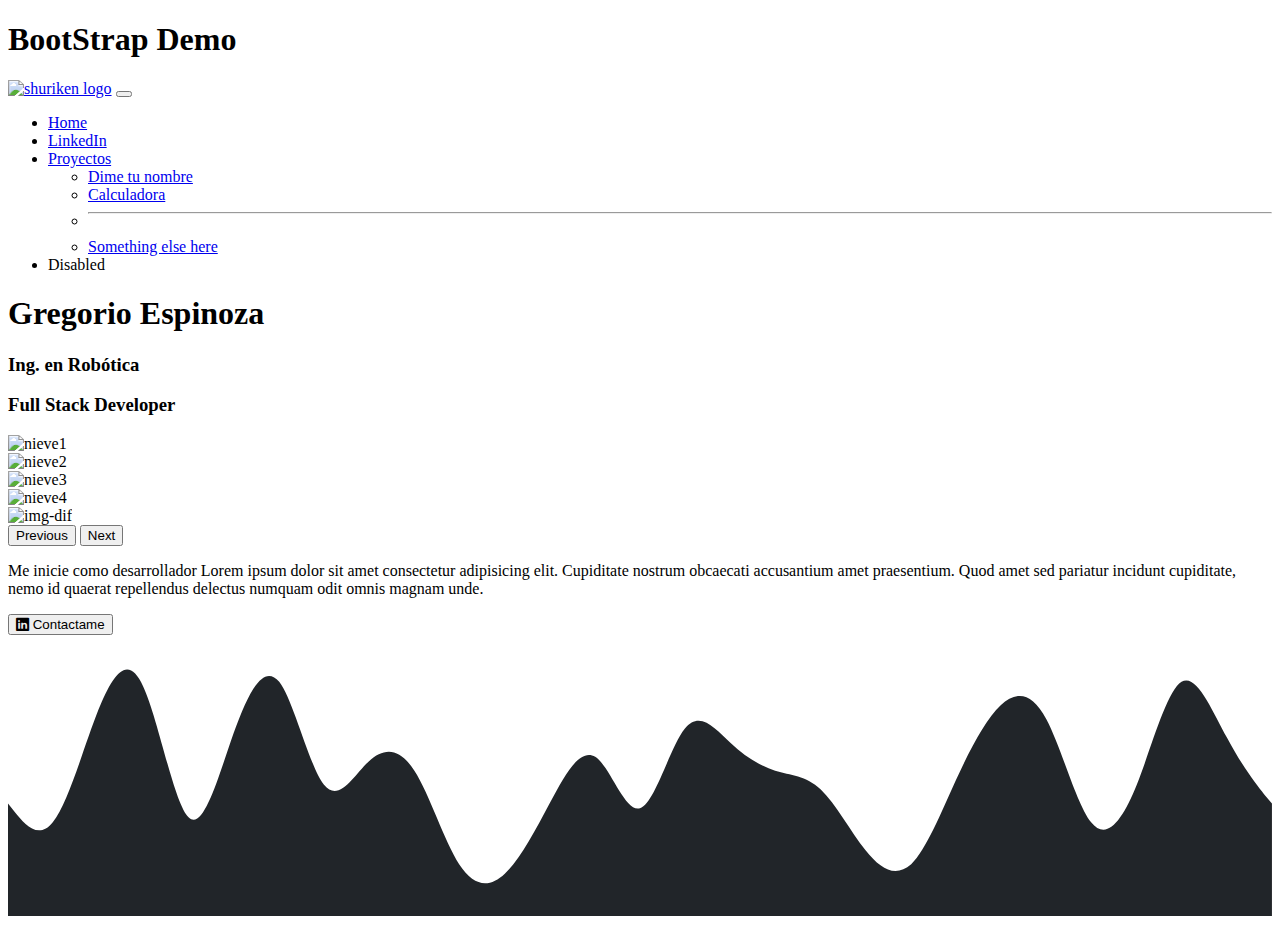
==== index.html @ 05e9cdc0 "feat: se agrega icono de linked in y tmb svg al final" ====
<!DOCTYPE html>
<html lang="en">
  <head>
    <meta charset="UTF-8" />
    <meta http-equiv="X-UA-Compatible" content="IE=edge" />
    <meta name="viewport" content="width=device-width, initial-scale=1.0" />
    <title>BootStrap Demo</title>
    <!-- BootStrap Css -->
    <link
      href="https://cdn.jsdelivr.net/npm/bootstrap@5.3.0-alpha3/dist/css/bootstrap.min.css"
      rel="stylesheet"
      integrity="sha384-KK94CHFLLe+nY2dmCWGMq91rCGa5gtU4mk92HdvYe+M/SXH301p5ILy+dN9+nJOZ"
      crossorigin="anonymous"
    />
    <!-- CDN de bootsrap icons -->
    <link
      rel="stylesheet"
      href="https://cdn.jsdelivr.net/npm/bootstrap-icons@1.10.4/font/bootstrap-icons.css"
    />
    <!--Css personalizado-->
    <link rel="stylesheet" href="./assets/styles/main.css" />
  </head>
  <body>
    <h1>BootStrap Demo</h1>

    <nav class="navbar navbar-expand-sm bg-dark" data-bs-theme="dark">
      <div class="container-fluid">
        <a class="navbar-brand" href="#"
          ><img
            class="logo-shuriken"
            src="./assets/img/shuriken.png"
            alt="shuriken logo"
        /></a>
        <button
          class="navbar-toggler"
          type="button"
          data-bs-toggle="collapse"
          data-bs-target="#navbarSupportedContent"
          aria-controls="navbarSupportedContent"
          aria-expanded="false"
          aria-label="Toggle navigation"
        >
          <span class="navbar-toggler-icon"></span>
        </button>
        <div class="collapse navbar-collapse" id="navbarSupportedContent">
          <ul class="navbar-nav me-auto mb-2 mb-lg-0">
            <li class="nav-item">
              <a class="nav-link active" aria-current="page" href="#">Home</a>
            </li>
            <li class="nav-item">
              <a
                class="nav-link"
                href="https://www.linkedin.com/in/jose-gregorio-espinoza-figueroa/"
                target="_blank"
                >LinkedIn</a
              >
            </li>
            <li class="nav-item dropdown">
              <a
                class="nav-link dropdown-toggle"
                href="#"
                role="button"
                data-bs-toggle="dropdown"
                aria-expanded="false"
              >
                Proyectos
              </a>
              <ul class="dropdown-menu">
                <li><a class="dropdown-item" href="#">Dime tu nombre</a></li>
                <li>
                  <a class="dropdown-item disabled" href="#">Calculadora</a>
                </li>
                <li><hr class="dropdown-divider" /></li>
                <li>
                  <a class="dropdown-item disabled" href="#"
                    >Something else here</a
                  >
                </li>
              </ul>
            </li>
            <li class="nav-item">
              <a class="nav-link disabled">Disabled</a>
            </li>
          </ul>
          <!--<form class="d-flex" role="search">
              <input class="form-control me-2" type="search" placeholder="Search" aria-label="Search">
              <button class="btn btn-outline-success" type="submit">Search</button>
            </form>-->
        </div>
      </div>
    </nav>
    <!-- .container>.row>.col^.row>.col-6*2           ^regresa un nivel-->
    <div class="container mt-4">
      <!--mt=margin top-->
      <div class="row">
        <div class="col"><h1>Gregorio Espinoza</h1></div>
      </div>
      <div class="row">
        <div class="col-12 col-md-6"><h3>Ing. en Robótica</h3></div>
        <div class="col-12 col-md-6"><h3>Full Stack Developer</h3></div>
      </div>
    </div>

    <!--Carousel-->
    <!-- .container-fluid>.row>.col-9+.col-3 -->
    <div class="container my-4 text-center">
      <div class="row justify-content-center">
        <!--Carousel-->
        <div class="col-9 mb-2">
          <div
            id="carouselExample"
            class="carousel slide"
            data-bs-ride="carousel"
            data-bs-interval="2000"
          >
            <div class="carousel-inner">
              <div class="carousel-item active">
                <img
                  src="./assets/img/img1.jpg"
                  class="d-block w-100 rounded"
                  alt="nieve1"
                />
              </div>
              <div class="carousel-item">
                <img
                  src="./assets/img/img2.jpg"
                  class="d-block w-100 rounded"
                  alt="nieve2"
                />
              </div>
              <div class="carousel-item">
                <img
                  src="./assets/img/img3.jpg"
                  class="d-block w-100 rounded"
                  alt="nieve3"
                />
              </div>
              <div class="carousel-item">
                <img
                  src="./assets/img/img4.jpg"
                  class="d-block w-100 rounded"
                  alt="nieve4"
                />
              </div>
              <div class="carousel-item">
                <img
                  src="./assets/img/img-dif.jpg"
                  class="d-block w-100"
                  alt="img-dif"
                />
              </div>
            </div>
            <button
              class="carousel-control-prev"
              type="button"
              data-bs-target="#carouselExample"
              data-bs-slide="prev"
            >
              <span
                class="carousel-control-prev-icon"
                aria-hidden="true"
              ></span>
              <span class="visually-hidden">Previous</span>
            </button>
            <button
              class="carousel-control-next"
              type="button"
              data-bs-target="#carouselExample"
              data-bs-slide="next"
            >
              <span
                class="carousel-control-next-icon"
                aria-hidden="true"
              ></span>
              <span class="visually-hidden">Next</span>
            </button>
          </div>
        </div>
        <!-- descripcion carousel -->
        <div class="col-12 col-lg-3">
          <!--Descripcion-->
          <div class="row">
            <p>
              Me inicie como desarrollador Lorem ipsum dolor sit amet
              consectetur adipisicing elit. Cupiditate nostrum obcaecati
              accusantium amet praesentium. Quod amet sed pariatur incidunt
              cupiditate, nemo id quaerat repellendus delectus numquam odit
              omnis magnam unde.
            </p>
          </div>
          <!--Boton linkedIn-->
          <div class="row">
            <div class="col">
              <a
                href="https://www.linkedin.com/in/jose-gregorio-espinoza-figueroa/"
                target="_blank"
              >
                <button type="button" class="btn btn-dark">
                  <i class="bi bi-linkedin"></i> Contactame
                </button>
              </a>
            </div>
          </div>
        </div>
      </div>
    </div>
    <!--Ondas SVG-->
    <svg xmlns="http://www.w3.org/2000/svg" viewBox="0 0 1440 320"><path fill="#212529" fill-opacity="1" d="M0,192L8.6,202.7C17.1,213,34,235,51,213.3C68.6,192,86,128,103,85.3C120,43,137,21,154,58.7C171.4,96,189,192,206,208C222.9,224,240,160,257,112C274.3,64,291,32,309,53.3C325.7,75,343,149,360,170.7C377.1,192,394,160,411,144C428.6,128,446,128,463,154.7C480,181,497,235,514,261.3C531.4,288,549,288,566,272C582.9,256,600,224,617,192C634.3,160,651,128,669,138.7C685.7,149,703,203,720,197.3C737.1,192,754,128,771,106.7C788.6,85,806,107,823,122.7C840,139,857,149,874,154.7C891.4,160,909,160,926,176C942.9,192,960,224,977,245.3C994.3,267,1011,277,1029,261.3C1045.7,245,1063,203,1080,165.3C1097.1,128,1114,96,1131,80C1148.6,64,1166,64,1183,96C1200,128,1217,192,1234,213.3C1251.4,235,1269,213,1286,170.7C1302.9,128,1320,64,1337,53.3C1354.3,43,1371,85,1389,117.3C1405.7,149,1423,171,1431,181.3L1440,192L1440,320L1431.4,320C1422.9,320,1406,320,1389,320C1371.4,320,1354,320,1337,320C1320,320,1303,320,1286,320C1268.6,320,1251,320,1234,320C1217.1,320,1200,320,1183,320C1165.7,320,1149,320,1131,320C1114.3,320,1097,320,1080,320C1062.9,320,1046,320,1029,320C1011.4,320,994,320,977,320C960,320,943,320,926,320C908.6,320,891,320,874,320C857.1,320,840,320,823,320C805.7,320,789,320,771,320C754.3,320,737,320,720,320C702.9,320,686,320,669,320C651.4,320,634,320,617,320C600,320,583,320,566,320C548.6,320,531,320,514,320C497.1,320,480,320,463,320C445.7,320,429,320,411,320C394.3,320,377,320,360,320C342.9,320,326,320,309,320C291.4,320,274,320,257,320C240,320,223,320,206,320C188.6,320,171,320,154,320C137.1,320,120,320,103,320C85.7,320,69,320,51,320C34.3,320,17,320,9,320L0,320Z"></path></svg>
    <script
      src="https://cdn.jsdelivr.net/npm/bootstrap@5.3.0-alpha3/dist/js/bootstrap.bundle.min.js"
      integrity="sha384-ENjdO4Dr2bkBIFxQpeoTz1HIcje39Wm4jDKdf19U8gI4ddQ3GYNS7NTKfAdVQSZe"
      crossorigin="anonymous"
    ></script>
  </body>
</html>
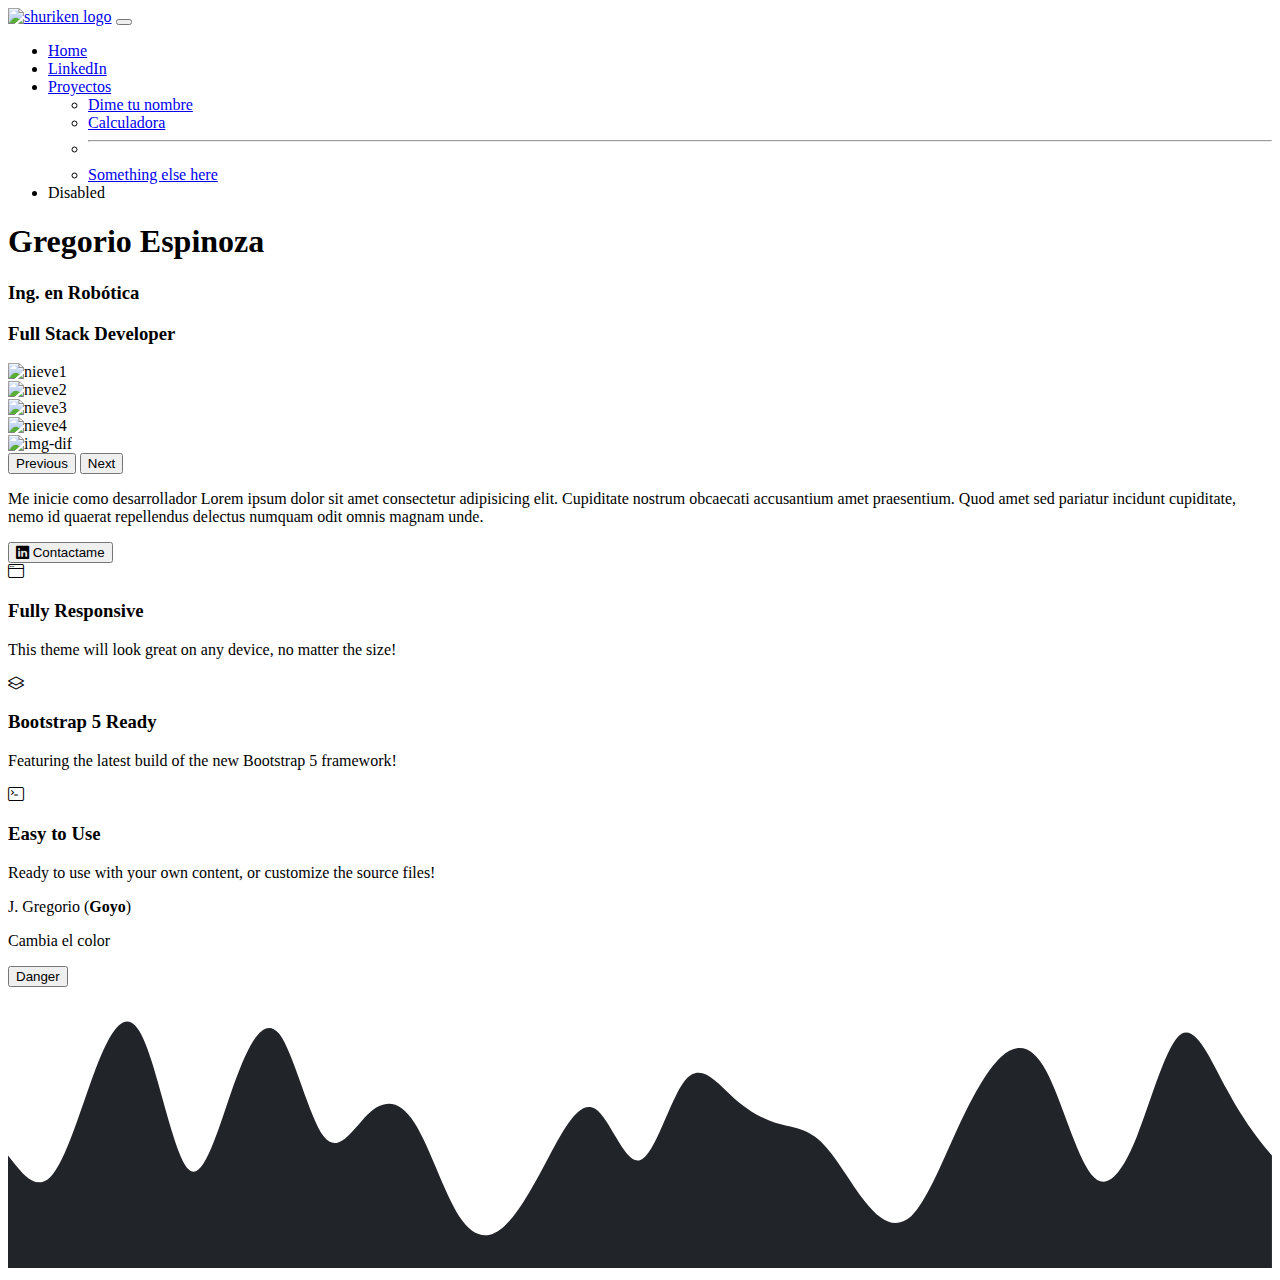
==== commit 860dc9c3: "ci: cambia color del nombre" ====
--- a/index.html
+++ b/index.html
@@ -7,40 +7,44 @@
     <title>BootStrap Demo</title>
     <!-- BootStrap Css -->
     <link
-      href="https://cdn.jsdelivr.net/npm/bootstrap@5.3.0-alpha3/dist/css/bootstrap.min.css"
-      rel="stylesheet"
-      integrity="sha384-KK94CHFLLe+nY2dmCWGMq91rCGa5gtU4mk92HdvYe+M/SXH301p5ILy+dN9+nJOZ"
-      crossorigin="anonymous"
+    href="https://cdn.jsdelivr.net/npm/bootstrap@5.3.0-alpha3/dist/css/bootstrap.min.css"
+    rel="stylesheet"
+    integrity="sha384-KK94CHFLLe+nY2dmCWGMq91rCGa5gtU4mk92HdvYe+M/SXH301p5ILy+dN9+nJOZ"
+    crossorigin="anonymous"
     />
     <!-- CDN de bootsrap icons -->
     <link
-      rel="stylesheet"
-      href="https://cdn.jsdelivr.net/npm/bootstrap-icons@1.10.4/font/bootstrap-icons.css"
+    rel="stylesheet"
+    href="https://cdn.jsdelivr.net/npm/bootstrap-icons@1.10.4/font/bootstrap-icons.css"
     />
     <!--Css personalizado-->
     <link rel="stylesheet" href="./assets/styles/main.css" />
+    <script>
+      console.log("Holiwiris")
+      let d = new Date();
+      console.log(`Se inicio el ${d}`);
+      </script>
   </head>
   <body>
-    <h1>BootStrap Demo</h1>
-
+    
     <nav class="navbar navbar-expand-sm bg-dark" data-bs-theme="dark">
       <div class="container-fluid">
         <a class="navbar-brand" href="#"
-          ><img
-            class="logo-shuriken"
-            src="./assets/img/shuriken.png"
-            alt="shuriken logo"
+        ><img
+        class="logo-shuriken"
+        src="./assets/img/shuriken.png"
+        alt="shuriken logo"
         /></a>
         <button
-          class="navbar-toggler"
-          type="button"
-          data-bs-toggle="collapse"
-          data-bs-target="#navbarSupportedContent"
-          aria-controls="navbarSupportedContent"
-          aria-expanded="false"
-          aria-label="Toggle navigation"
+        class="navbar-toggler"
+        type="button"
+        data-bs-toggle="collapse"
+        data-bs-target="#navbarSupportedContent"
+        aria-controls="navbarSupportedContent"
+        aria-expanded="false"
+        aria-label="Toggle navigation"
         >
-          <span class="navbar-toggler-icon"></span>
+        <span class="navbar-toggler-icon"></span>
         </button>
         <div class="collapse navbar-collapse" id="navbarSupportedContent">
           <ul class="navbar-nav me-auto mb-2 mb-lg-0">
@@ -49,8 +53,8 @@
             </li>
             <li class="nav-item">
               <a
-                class="nav-link"
-                href="https://www.linkedin.com/in/jose-gregorio-espinoza-figueroa/"
+              class="nav-link"
+              href="https://www.linkedin.com/in/jose-gregorio-espinoza-figueroa/"
                 target="_blank"
                 >LinkedIn</a
               >
@@ -204,8 +208,68 @@
         </div>
       </div>
     </div>
+
+    <!--copiado de themes de bootS-->
+    <section class="features-icons bg-light text-center">
+        <div class="container">
+            <div class="row">
+                <div class="col-lg-4">
+                    <div class="features-icons-item mx-auto mb-5 mb-lg-0 mb-lg-3">
+                        <div class="features-icons-icon d-flex"><i id="icono1" class="bi-window m-auto text-primary"></i></div>
+                        <h3>Fully Responsive</h3>
+                        <p class="lead mb-0">This theme will look great on any device, no matter the size!</p>
+                    </div>
+                </div>
+                <div class="col-lg-4">
+                    <div class="features-icons-item mx-auto mb-5 mb-lg-0 mb-lg-3">
+                        <div class="features-icons-icon d-flex"><i class="bi-layers m-auto text-primary"></i></div>
+                        <h3>Bootstrap 5 Ready</h3>
+                        <p class="lead mb-0">Featuring the latest build of the new Bootstrap 5 framework!</p>
+                    </div>
+                </div>
+                <div class="col-lg-4">
+                    <div class="features-icons-item mx-auto mb-0 mb-lg-3">
+                        <div class="features-icons-icon d-flex"><i class="bi-terminal m-auto text-primary"></i></div>
+                        <h3>Easy to Use</h3>
+                        <p class="lead mb-0">Ready to use with your own content, or customize the source files!</p>
+                    </div>
+                </div>
+            </div>
+        </div>
+    </section>
+
+
+
+    <!--acceso a dom-->
+    <div class="container">
+      <div class="row justify-content-center">
+        <div class="col-5 text-center">
+          <p id="name">mi nombre</p>
+          <p onclick="changeColorRed()">Cambia el color</p>
+        </div>
+      </div>
+      <!--Cambia el color -->
+      <div class="row">
+        <div class="col"><button onclick="changeColorRed()" type="button" class="btn btn-danger">Danger</button>
+        </div>
+        <div class="col"></div>
+        <div class="col"></div>
+      </div>
+    </div>
+
+    <!--mi script-->
+    <script>
+      const refName = document.getElementById("name");
+      console.log(document.getElementById("name"));
+      refName.innerHTML = "J. Gregorio (<strong>Goyo</strong>)";
+    </script>
+
+    <!-- scriot externo -->
+    <script src="./assets/js/main.js"></script>
+
     <!--Ondas SVG-->
     <svg xmlns="http://www.w3.org/2000/svg" viewBox="0 0 1440 320"><path fill="#212529" fill-opacity="1" d="M0,192L8.6,202.7C17.1,213,34,235,51,213.3C68.6,192,86,128,103,85.3C120,43,137,21,154,58.7C171.4,96,189,192,206,208C222.9,224,240,160,257,112C274.3,64,291,32,309,53.3C325.7,75,343,149,360,170.7C377.1,192,394,160,411,144C428.6,128,446,128,463,154.7C480,181,497,235,514,261.3C531.4,288,549,288,566,272C582.9,256,600,224,617,192C634.3,160,651,128,669,138.7C685.7,149,703,203,720,197.3C737.1,192,754,128,771,106.7C788.6,85,806,107,823,122.7C840,139,857,149,874,154.7C891.4,160,909,160,926,176C942.9,192,960,224,977,245.3C994.3,267,1011,277,1029,261.3C1045.7,245,1063,203,1080,165.3C1097.1,128,1114,96,1131,80C1148.6,64,1166,64,1183,96C1200,128,1217,192,1234,213.3C1251.4,235,1269,213,1286,170.7C1302.9,128,1320,64,1337,53.3C1354.3,43,1371,85,1389,117.3C1405.7,149,1423,171,1431,181.3L1440,192L1440,320L1431.4,320C1422.9,320,1406,320,1389,320C1371.4,320,1354,320,1337,320C1320,320,1303,320,1286,320C1268.6,320,1251,320,1234,320C1217.1,320,1200,320,1183,320C1165.7,320,1149,320,1131,320C1114.3,320,1097,320,1080,320C1062.9,320,1046,320,1029,320C1011.4,320,994,320,977,320C960,320,943,320,926,320C908.6,320,891,320,874,320C857.1,320,840,320,823,320C805.7,320,789,320,771,320C754.3,320,737,320,720,320C702.9,320,686,320,669,320C651.4,320,634,320,617,320C600,320,583,320,566,320C548.6,320,531,320,514,320C497.1,320,480,320,463,320C445.7,320,429,320,411,320C394.3,320,377,320,360,320C342.9,320,326,320,309,320C291.4,320,274,320,257,320C240,320,223,320,206,320C188.6,320,171,320,154,320C137.1,320,120,320,103,320C85.7,320,69,320,51,320C34.3,320,17,320,9,320L0,320Z"></path></svg>
+    <!--script bootstrap-->
     <script
       src="https://cdn.jsdelivr.net/npm/bootstrap@5.3.0-alpha3/dist/js/bootstrap.bundle.min.js"
       integrity="sha384-ENjdO4Dr2bkBIFxQpeoTz1HIcje39Wm4jDKdf19U8gI4ddQ3GYNS7NTKfAdVQSZe"
